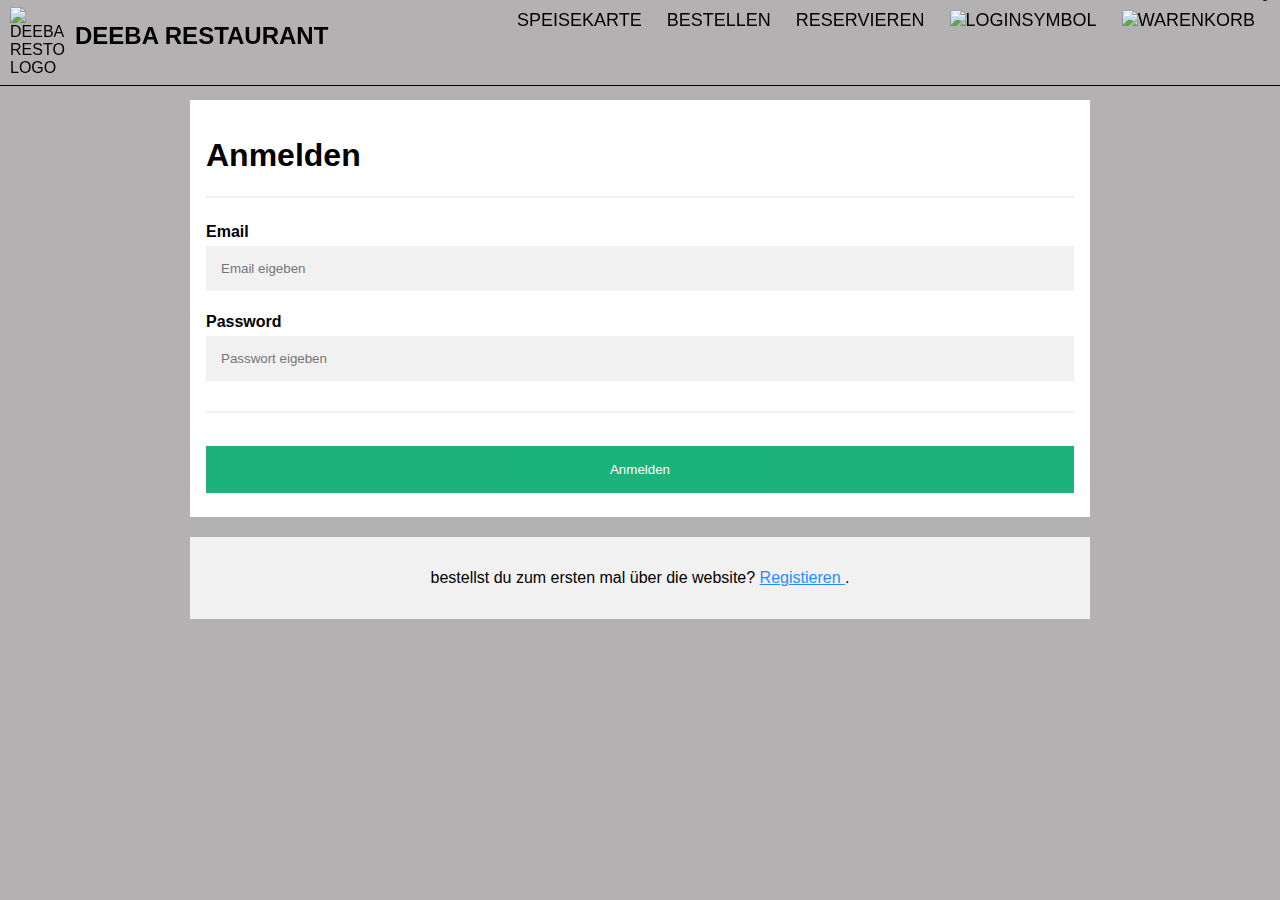
==== anmelden.html @ 16255421 "Add files via upload" ====
<!DOCTYPE html>
<html lang="de">
<head>
  <meta charset="UTF-8">
  <meta name="viewport" content="width=device-width, initial-scale=1.0">
  <title>login</title>
  <link rel="stylesheet" href="anmelden-style.css">
</head>
<body>
  <header class="header">
    <div class="logo-und-name">
      <a href="index.html"><img src="bilder\deeba2.png" alt="Deeba Restourant logo" /></a>
      <h1><a href="index.html">Deeba Restaurant</a></h1>
    </div>  
<label>
  <div class="nav"> 
<input type="checkbox" id="nav-check">
</label>
<div class="nav-header">
</div>
<div class="nav-btn">
  <label for="nav-check">
    <span></span>
    <span></span>
    <span></span>
  </label>
</div>
<div class="nav-links">
  <a href="speisekarte.html">Speisekarte</a>
  
  <a href="speisekarte.html">Bestellen</a>
  <a href="index.html#text3">Reservieren</a>
  <a href="anmelden.html"><img class="loginsymbol" src="bilder\login.png" alt="loginsymbol"></a>
  <a href="warenkorb.html" class="open-button" onclick="openForm()"><img class="korb" src="bilder\korb.png" alt="warenkorb">
    <span class="count-items">0</span>
  </a>
</div>
</div>
</header>
    <form >
      <div class="container">
        <h1>Anmelden</h1>
        <hr>
    
        <label for="email"><b>Email</b></label>
        <input type="text" placeholder="Email eigeben" name="email" id="email" required>
    
        <label for="psw"><b>Password</b></label>
        <input type="password" placeholder="Passwort eigeben" name="psw" id="psw" required>
        
        <hr>    
        <button type="submit" class="registerbtn">Anmelden</button>
      </div>
      
      <div class="container signin">
        <p>bestellst du zum ersten mal über die website? <a href="registieren.html"> Registieren </a>.</p>
      </div>
    </form>

    <script src="scripct.js"></script>
</body>
</html>
---- anmelden-style.css ----
/* Risponsive header fängt an*/
.header { 
  top: 0;
  width: 100%;
  position: fixed;
  z-index: 99;
  right: 0;
  left: 0;
  background-color: #fff;
  border-bottom: 1px solid #000000;
  padding: 0 0;
  background: transparent;
  backdrop-filter: blur(5px);
}
.header::after {
  content: "";
  display: table;
  clear: both;
}
.logo-und-name {
  float: left;
}
.logo-und-name h1 {
  font-size: x-large; /*1.5em*/
  font-weight: 800;
  margin: .9em 0 0 0;
  display: inline-block;
}
.logo-und-name img {
  max-width: 55px;
  float: left;
  margin: 7px 10px 8px 10px;
} 
.nav  .nav-header {
  display: inline;
}
.nav  .nav-header > .nav-title {
  display: inline-block;
  font-size: 22px;
  color: #000000;
  padding: 10px 10px 10px 10px;
}
.nav  .nav-btn {
  display: none;
}
.nav  .nav-links {
  display: inline;
  float: right;
  font-size: 18px;
}
.nav  .nav-links > a {
  display: inline-block;
  padding: 10px 10px 10px 10px;
  text-decoration: none;
  color: #000000;
}
.nav  .nav-links > a:hover {
  background-color: #c80808bc;
  border-radius: 10px;
  border-bottom: 2px solid black;
}
.nav  #nav-check  {
  display: none;
}
.korb{
  margin: 0px;
  padding: 0px;
  height: 40px;
  width: 40px;
}
.loginsymbol{
  margin: 0px;
  padding: 0px;
  height: 40px;
  width: 40px;
}
.count-items{
  position: relative;
  bottom: 25px;
}
@media screen and  (max-width:920px) {
  .nav > .nav-btn {
    display: inline-block;
    position: absolute;
    right: 0px;
    top: 0px;
  }
  .nav > .nav-btn > label {
    display: inline-block;
    width: 50px;
    height: 50px;
    padding: 13px;
  }
  .nav > .nav-btn > label:hover,.nav  #nav-check:checked ~ .nav-btn > label {
    background-color: rgba(78, 65, 65, 0.3);
  }
  .nav > .nav-btn > label > span {
    display: block;
    width: 30px;
    height: 15px;
    border-top: 2px solid #000000;
  }
  .nav > .nav-links {
    position: fixed;
    z-index: 99;
    display: block;
    width: 40%;
    height: 50%;
    background-color: #df0a0a;
    transition: all 0.1s ease-in;
    overflow-y: hidden;
    top: 50px;
    left: 60%;
  }
  .nav > .nav-links > a {
    display: block;
    width: 100%;
    color: #000000;
  }
  .nav > #nav-check:not(:checked) ~ .nav-links {
    height: 0%;
  }
  .nav > #nav-check:checked ~ .nav-links {
    height: calc(48vh - 10px);
    overflow-y: auto;
  }
  .mape{
    height: calc(30px - 10px) ;
  }
}
@media screen and (max-width: 400px) {
  .logo-und-name h1 {
    font-size: small;
    font-weight: 850;
    margin-top: 13%;
  }
}

body {
font-family: Arial, Helvetica, sans-serif;
background-color: rgb(179, 177, 177);
}

* {
box-sizing: border-box;
}
.header a {
  text-transform: uppercase;
  text-decoration: none;
  color: #000;
}

/* Add padding to containers */
.container {
max-width: 900px;
height: fit-content;
margin: 100px auto 0px auto;
padding: 16px;
background-color: white;
}

/* Full-width input fields */
input[type=text], input[type=password] {
width: 100%;
padding: 15px;
margin: 5px 0 22px 0;
display: inline-block;
border: none;
background: #f1f1f1;
}

input[type=text]:focus, input[type=password]:focus {
background-color: #ddd;
outline: none;
}

/* Overwrite default styles of hr */
hr {
border: 1px solid #f1f1f1;
margin-bottom: 25px;
}

/* Set a style for the submit button */
.registerbtn {
background-color: #04AA6D;
color: white;
padding: 16px 20px;
margin: 8px 0;
border: none;
cursor: pointer;
width: 100%;
opacity: 0.9;
}

.registerbtn:hover {
opacity: 1;
}

/* Add a blue text color to links */
a {
color: dodgerblue;
}

/* Set a grey background color and center the text of the "sign in" section */
.signin {
margin-top: 20px;
background-color: #f1f1f1;
text-align: center;
}  

@media screen and (max-width: 767px) {
  .cardBox {
    margin-left: 2.8%;
    margin-top: 3%;
    width: 30%;
  }
  .card {
    height: 150px;
  }
  .card p {
    font-size: small;
    height: 100%;
  }
  .auswahl-btn{
    font-size: small;
  }
  .gericht-art1 {
    width: 96%;
    margin-left: 2.8%;
  }
  .gericht-art{
    width: 96%;
    margin-left: 2.8%;
  }
}  
@media screen and (max-width: 480px) {
  .cardBox {
    width: 30%;
  }
  .card {
    height: 130px;
  }
  .card p {
    font-size: xx-small;
    height: 100%;
  }
  .auswahl-btn{
    font-size: x-small;
  }
  .gericht-art1{
    width: 95%;
    margin-left: 2.8%;
  }
  .gericht-art{
    width: 95%;
    margin-left: 2.8%;
  }
}
@media screen and (max-width: 400px) {
.logo-und-name h1 {
  font-size: 10px;
  font-weight: 700;
  margin-top: 13%;

}
.card p {
  font-size: x-small;
  font-weight: 400;
}
.menuname {
  font-size: 10px ;
  font-weight: 100;
}
}
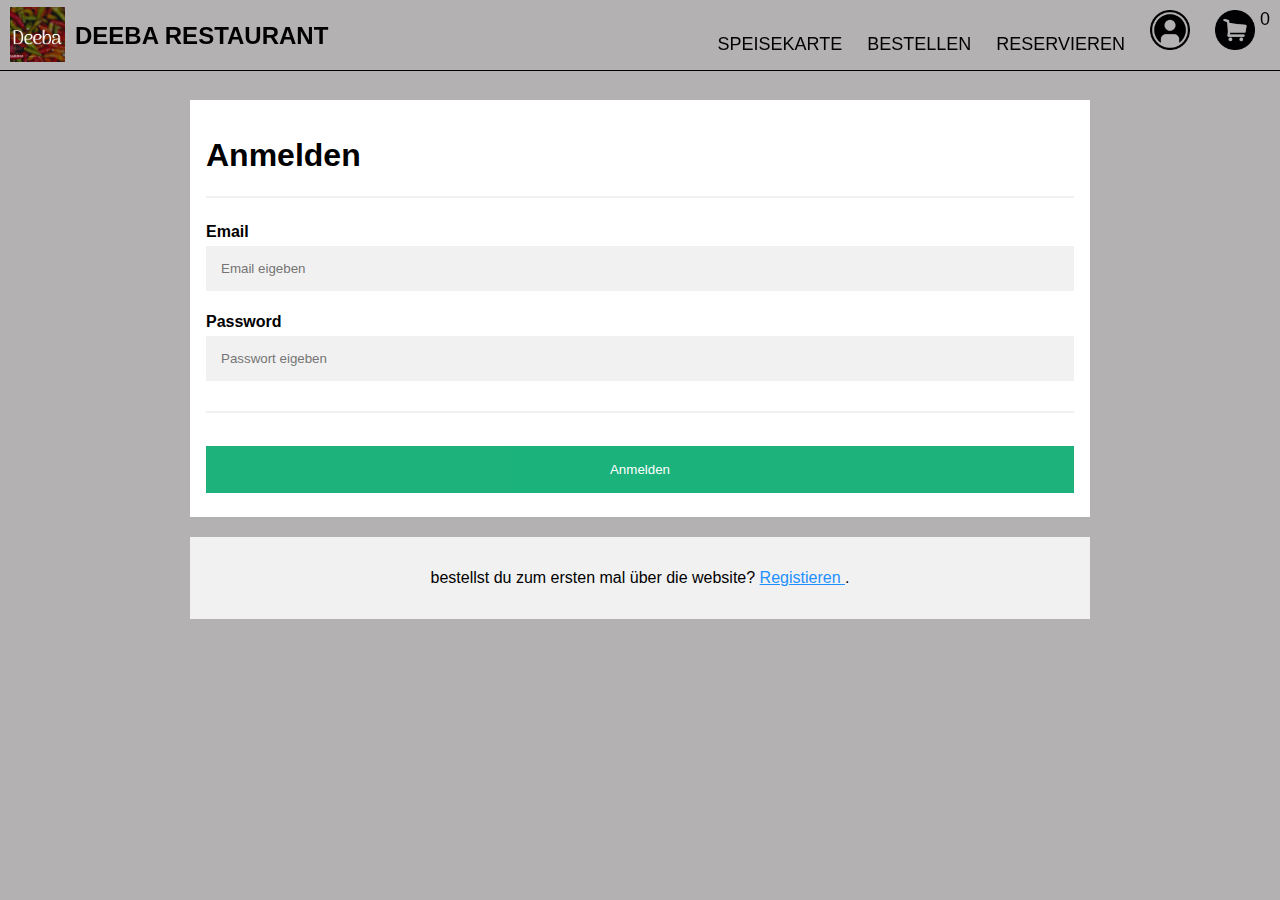
==== commit c1b9e987: "neue bilder für menü und warenkorb erstelt" ====
--- a/anmelden.html
+++ b/anmelden.html
@@ -5,6 +5,7 @@
   <meta name="viewport" content="width=device-width, initial-scale=1.0">
   <title>login</title>
   <link rel="stylesheet" href="anmelden-style.css">
+  <link rel="shortcut icon" href="bilder\deeba2.png" type="image/x-icon">
 </head>
 <body>
   <header class="header">
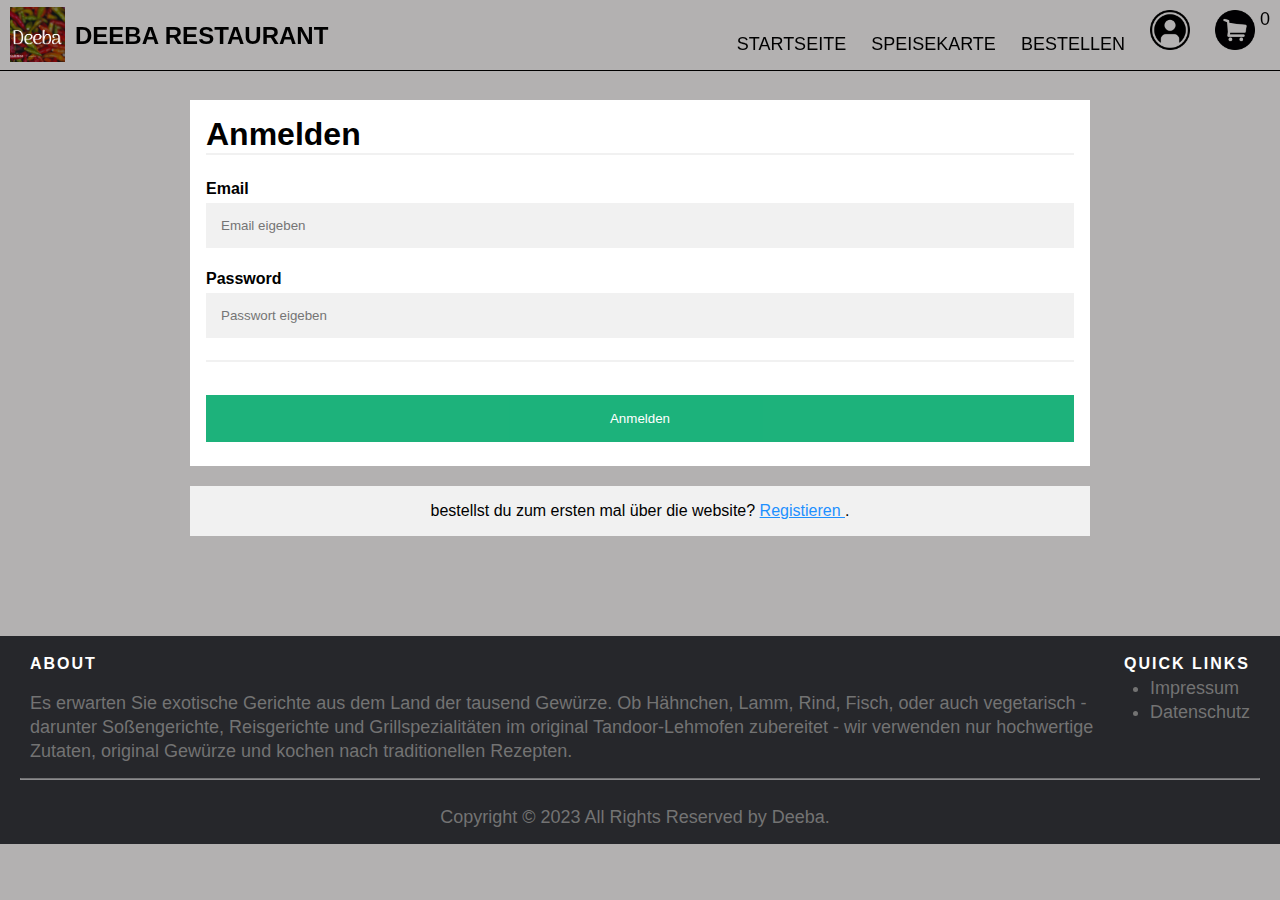
==== commit de6187f1: "change design" ====
--- a/anmelden.html
+++ b/anmelden.html
@@ -5,12 +5,12 @@
   <meta name="viewport" content="width=device-width, initial-scale=1.0">
   <title>login</title>
   <link rel="stylesheet" href="anmelden-style.css">
-  <link rel="shortcut icon" href="bilder\deeba2.png" type="image/x-icon">
+  <link rel="shortcut icon" href="bilder/deeba2.png" type="image/x-icon">
 </head>
 <body>
   <header class="header">
     <div class="logo-und-name">
-      <a href="index.html"><img src="bilder\deeba2.png" alt="Deeba Restourant logo" /></a>
+      <a href="index.html"><img src="bilder/deeba2.png" alt="Deeba Restourant logo" /></a>
       <h1><a href="index.html">Deeba Restaurant</a></h1>
     </div>  
 <label>
@@ -27,12 +27,11 @@
   </label>
 </div>
 <div class="nav-links">
+  <a href="index.html">Startseite</a>
   <a href="speisekarte.html">Speisekarte</a>
-  
   <a href="speisekarte.html">Bestellen</a>
-  <a href="index.html#text3">Reservieren</a>
-  <a href="anmelden.html"><img class="loginsymbol" src="bilder\login.png" alt="loginsymbol"></a>
-  <a href="warenkorb.html" class="open-button" onclick="openForm()"><img class="korb" src="bilder\korb.png" alt="warenkorb">
+  <a href="anmelden.html"><img class="loginsymbol" src="bilder/login.png" alt="loginsymbol"></a>
+  <a href="warenkorb.html" class="open-button" onclick="openForm()"><img class="korb" src="bilder/korb.png" alt="warenkorb">
     <span class="count-items">0</span>
   </a>
 </div>
@@ -57,6 +56,32 @@
         <p>bestellst du zum ersten mal über die website? <a href="registieren.html"> Registieren </a>.</p>
       </div>
     </form>
+    <!-- Site footer -->
+    <footer class="site-footer">
+      <div class="heading">
+        <h6>About</h6> 
+        <h6>Quick Links</h6>
+      </div>
+<div class="Rights">
+        <p class="text-justify">Es erwarten Sie exotische Gerichte aus dem Land 
+          der tausend Gewürze. Ob Hähnchen, Lamm, Rind, Fisch, oder auch vegetarisch -
+           darunter Soßengerichte, Reisgerichte und Grillspezialitäten im original Tandoor-Lehmofen 
+           zubereitet - wir verwenden nur hochwertige Zutaten, original Gewürze und kochen nach
+            traditionellen Rezepten.</p>
+  
+          <ul>
+          <li><a href="impressum.html">Impressum</a></li>
+          <li><a href="datenschutz.html">Datenschutz</a></li>
+        </ul>
+    </div>        
+    <hr>
+  <div class="Rights">
+        <p class="copyright-text">Copyright &copy; 2023 All Rights Reserved by 
+     <a href="#">Deeba</a>.
+        </p>
+  </div>
+</div>
+</footer>
 
     <script src="scripct.js"></script>
 </body>
--- a/anmelden-style.css
+++ b/anmelden-style.css
@@ -1,6 +1,14 @@
-
+body {
+  font-family: Arial, Helvetica, sans-serif;
+  background-color: rgb(179, 177, 177);
+}
+
+* {
+  box-sizing: border-box;
+  margin: 0px;
+}
 /* Risponsive header fängt an*/
-.header { 
+.header {
   top: 0;
   width: 100%;
   position: fixed;
@@ -24,62 +32,62 @@
 .logo-und-name h1 {
   font-size: x-large; /*1.5em*/
   font-weight: 800;
-  margin: .9em 0 0 0;
+  margin: 0.9em 0 0 0;
   display: inline-block;
 }
 .logo-und-name img {
   max-width: 55px;
   float: left;
   margin: 7px 10px 8px 10px;
-} 
-.nav  .nav-header {
+}
+.nav .nav-header {
   display: inline;
 }
-.nav  .nav-header > .nav-title {
+.nav .nav-header > .nav-title {
   display: inline-block;
   font-size: 22px;
   color: #000000;
   padding: 10px 10px 10px 10px;
 }
-.nav  .nav-btn {
+.nav .nav-btn {
   display: none;
 }
-.nav  .nav-links {
+.nav .nav-links {
   display: inline;
   float: right;
   font-size: 18px;
 }
-.nav  .nav-links > a {
+.nav .nav-links > a {
   display: inline-block;
   padding: 10px 10px 10px 10px;
   text-decoration: none;
   color: #000000;
 }
-.nav  .nav-links > a:hover {
+.nav .nav-links > a:hover {
   background-color: #c80808bc;
   border-radius: 10px;
   border-bottom: 2px solid black;
 }
-.nav  #nav-check  {
+.nav #nav-check {
   display: none;
 }
-.korb{
+.korb {
   margin: 0px;
   padding: 0px;
   height: 40px;
   width: 40px;
 }
-.loginsymbol{
+.loginsymbol {
   margin: 0px;
   padding: 0px;
   height: 40px;
   width: 40px;
 }
-.count-items{
+.count-items {
   position: relative;
   bottom: 25px;
 }
-@media screen and  (max-width:920px) {
+@media screen and (max-width: 920px) {
   .nav > .nav-btn {
     display: inline-block;
     position: absolute;
@@ -92,7 +100,8 @@
     height: 50px;
     padding: 13px;
   }
-  .nav > .nav-btn > label:hover,.nav  #nav-check:checked ~ .nav-btn > label {
+  .nav > .nav-btn > label:hover,
+  .nav #nav-check:checked ~ .nav-btn > label {
     background-color: rgba(78, 65, 65, 0.3);
   }
   .nav > .nav-btn > label > span {
@@ -125,8 +134,8 @@
     height: calc(48vh - 10px);
     overflow-y: auto;
   }
-  .mape{
-    height: calc(30px - 10px) ;
+  .mape {
+    height: calc(30px - 10px);
   }
 }
 @media screen and (max-width: 400px) {
@@ -136,15 +145,6 @@
     margin-top: 13%;
   }
 }
-
-body {
-font-family: Arial, Helvetica, sans-serif;
-background-color: rgb(179, 177, 177);
-}
-
-* {
-box-sizing: border-box;
-}
 .header a {
   text-transform: uppercase;
   text-decoration: none;
@@ -153,61 +153,63 @@
 
 /* Add padding to containers */
 .container {
-max-width: 900px;
-height: fit-content;
-margin: 100px auto 0px auto;
-padding: 16px;
-background-color: white;
+  max-width: 900px;
+  height: fit-content;
+  margin: 100px auto 0px auto;
+  padding: 16px;
+  background-color: white;
 }
 
 /* Full-width input fields */
-input[type=text], input[type=password] {
-width: 100%;
-padding: 15px;
-margin: 5px 0 22px 0;
-display: inline-block;
-border: none;
-background: #f1f1f1;
-}
-
-input[type=text]:focus, input[type=password]:focus {
-background-color: #ddd;
-outline: none;
+input[type="text"],
+input[type="password"] {
+  width: 100%;
+  padding: 15px;
+  margin: 5px 0 22px 0;
+  display: inline-block;
+  border: none;
+  background: #f1f1f1;
+}
+
+input[type="text"]:focus,
+input[type="password"]:focus {
+  background-color: #ddd;
+  outline: none;
 }
 
 /* Overwrite default styles of hr */
 hr {
-border: 1px solid #f1f1f1;
-margin-bottom: 25px;
+  border: 1px solid #f1f1f1;
+  margin-bottom: 25px;
 }
 
 /* Set a style for the submit button */
 .registerbtn {
-background-color: #04AA6D;
-color: white;
-padding: 16px 20px;
-margin: 8px 0;
-border: none;
-cursor: pointer;
-width: 100%;
-opacity: 0.9;
+  background-color: #04aa6d;
+  color: white;
+  padding: 16px 20px;
+  margin: 8px 0;
+  border: none;
+  cursor: pointer;
+  width: 100%;
+  opacity: 0.9;
 }
 
 .registerbtn:hover {
-opacity: 1;
+  opacity: 1;
 }
 
 /* Add a blue text color to links */
 a {
-color: dodgerblue;
+  color: dodgerblue;
 }
 
 /* Set a grey background color and center the text of the "sign in" section */
 .signin {
-margin-top: 20px;
-background-color: #f1f1f1;
-text-align: center;
-}  
+  margin-top: 20px;
+  background-color: #f1f1f1;
+  text-align: center;
+}
 
 @media screen and (max-width: 767px) {
   .cardBox {
@@ -222,18 +224,18 @@
     font-size: small;
     height: 100%;
   }
-  .auswahl-btn{
+  .auswahl-btn {
     font-size: small;
   }
   .gericht-art1 {
     width: 96%;
     margin-left: 2.8%;
   }
-  .gericht-art{
+  .gericht-art {
     width: 96%;
     margin-left: 2.8%;
   }
-}  
+}
 @media screen and (max-width: 480px) {
   .cardBox {
     width: 30%;
@@ -245,32 +247,92 @@
     font-size: xx-small;
     height: 100%;
   }
-  .auswahl-btn{
+  .auswahl-btn {
     font-size: x-small;
   }
-  .gericht-art1{
+  .gericht-art1 {
     width: 95%;
     margin-left: 2.8%;
   }
-  .gericht-art{
+  .gericht-art {
     width: 95%;
     margin-left: 2.8%;
   }
 }
 @media screen and (max-width: 400px) {
-.logo-und-name h1 {
-  font-size: 10px;
-  font-weight: 700;
-  margin-top: 13%;
-
-}
-.card p {
-  font-size: x-small;
-  font-weight: 400;
-}
-.menuname {
-  font-size: 10px ;
-  font-weight: 100;
-}
-}
-
+  .logo-und-name h1 {
+    font-size: 15px;
+    font-weight: 900;
+    margin-top: 10%;
+  }
+  .card p {
+    font-size: x-small;
+    font-weight: 400;
+  }
+  .menuname {
+    font-size: 10px;
+    font-weight: 100;
+  }
+}
+/* footer */
+
+.site-footer {
+  background-color: #26272b;
+  padding: 15px 20px;
+  margin-top: 100px;
+  font-size: 18px;
+  line-height: 24px;
+  color: #737373;
+}
+.site-footer hr {
+  border-top-color: #bbb;
+  opacity: 0.5;
+}
+.site-footer hr.small {
+  margin: 20px 0;
+}
+.site-footer h6 {
+  color: #fff;
+  font-size: 16px;
+  text-transform: uppercase;
+  margin-top: 1px;
+  margin-bottom: 0px;
+  margin-left: 10px;
+  margin-right: 10px;
+  letter-spacing: 2px;
+}
+.heading {
+  display: flex;
+  justify-content: space-between;
+  align-self: flex-end;
+}
+.text-justify {
+  margin: 15px auto;
+  margin-left: 10px;
+}
+.Rights {
+  display: flex;
+  justify-content: space-evenly;
+  margin-right: 10px;
+}
+.site-footer a {
+  color: #737373;
+  text-decoration: none;
+}
+.site-footer a:hover {
+  color: #3366cc;
+}
+
+.copyright-text {
+  margin: 0px;
+}
+
+@media (max-width: 767px) {
+  .site-footer {
+    padding-bottom: 0;
+  }
+  .site-footer .copyright-text,
+  .site-footer .social-icons {
+    text-align: center;
+  }
+}
